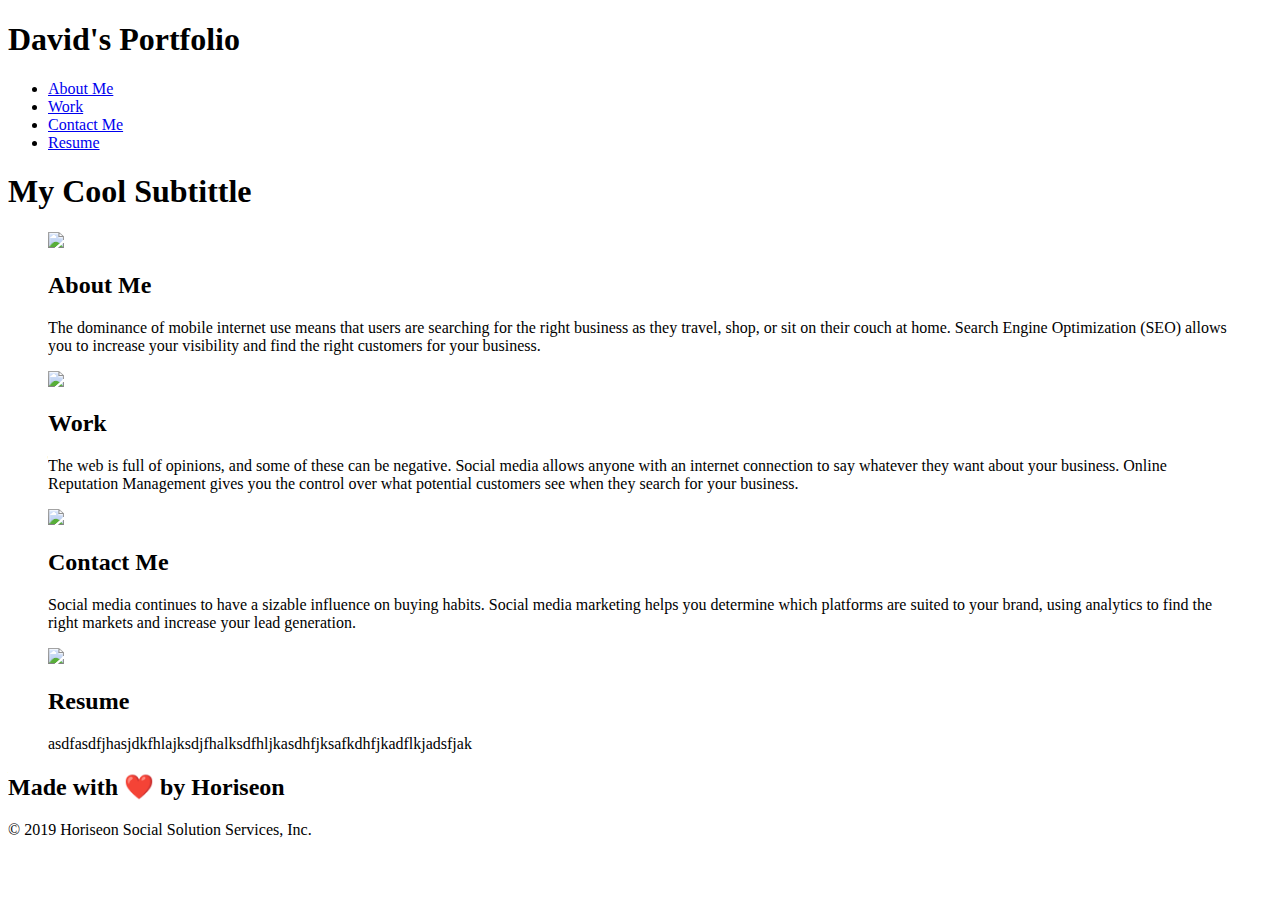
==== Portfolio.html @ 82a41f7c "Portfolio First comit" ====
<!DOCTYPE html>
<html lang="en-us">

<head>
    <meta charset="UTF-8" />
    <link rel="stylesheet" href="./assets/css/Portfolio.css">
    <title>David's Portfolio</title>
</head>

<body>
    <header class="header"> 
       <h1>David's Portfolio</h1>
        <nav> 
            <ul>
                <li>
                    <a href="#About-Me"> About Me </a>
                </li>
                <li>
                    <a href="#Work-Me">Work</a>
                </li>
                <li>
                    <a href="#Contact-Me">Contact Me</a>
                </li>
                <li><a href="#Resume">Resume</a>
                </li>
            </ul>
        </nav>
    </header class="header"> 
    <section class="hero"> 
        <h1> My Cool Subtittle </h1> 
    </section> 
    <article class="content"> 
        <figure id="About-Me" class="About-Me">
            <img src="./assets/images/about-me.jpg" class="float-left" />
            <h2>About Me</h2>
            <p>
                The dominance of mobile internet use means that users are searching for the right business as they travel, shop, or sit on their couch at home. Search Engine Optimization (SEO) allows you to increase your visibility and find the right customers for your business.
            </p>
        </figure>
        <figure id="Work-Me" class="Work-Me">
            <img src="./assets/images/Work-Me.jpg" class="float-right" />
            <h2>Work</h2>
            <p>
                The web is full of opinions, and some of these can be negative. Social media allows anyone with an internet connection to say whatever they want about your business. Online Reputation Management gives you the control over what potential customers see when they search for your business.
            </p>
        </figure>
        <figure id="Contact-Me" class="Contact-Me">
            <img src="./assets/images/Contact-Me.jpg" class="float-left" />
            <h2>Contact Me</h2>
            <p>
                Social media continues to have a sizable influence on buying habits. Social media marketing helps you determine which platforms are suited to your brand, using analytics to find the right markets and increase your lead generation.
            </p>
        </figure>
        <Figure id="Resume" class="Resume"> 
            <img src="./assets/images/Resume.jpg" class="float-right">
            <h2>Resume</h2>
            <p>
               asdfasdfjhasjdkfhlajksdjfhalksdfhljkasdhfjksafkdhfjkadflkjadsfjak
            </p>



        </Figure>
    </article>
   
    <footer class="footer"> 
        <h2>Made with ❤️️ by Horiseon</h2>
        <p>
            &copy; 2019 Horiseon Social Solution Services, Inc.
        </p>
    </footer>
</body>

</html>
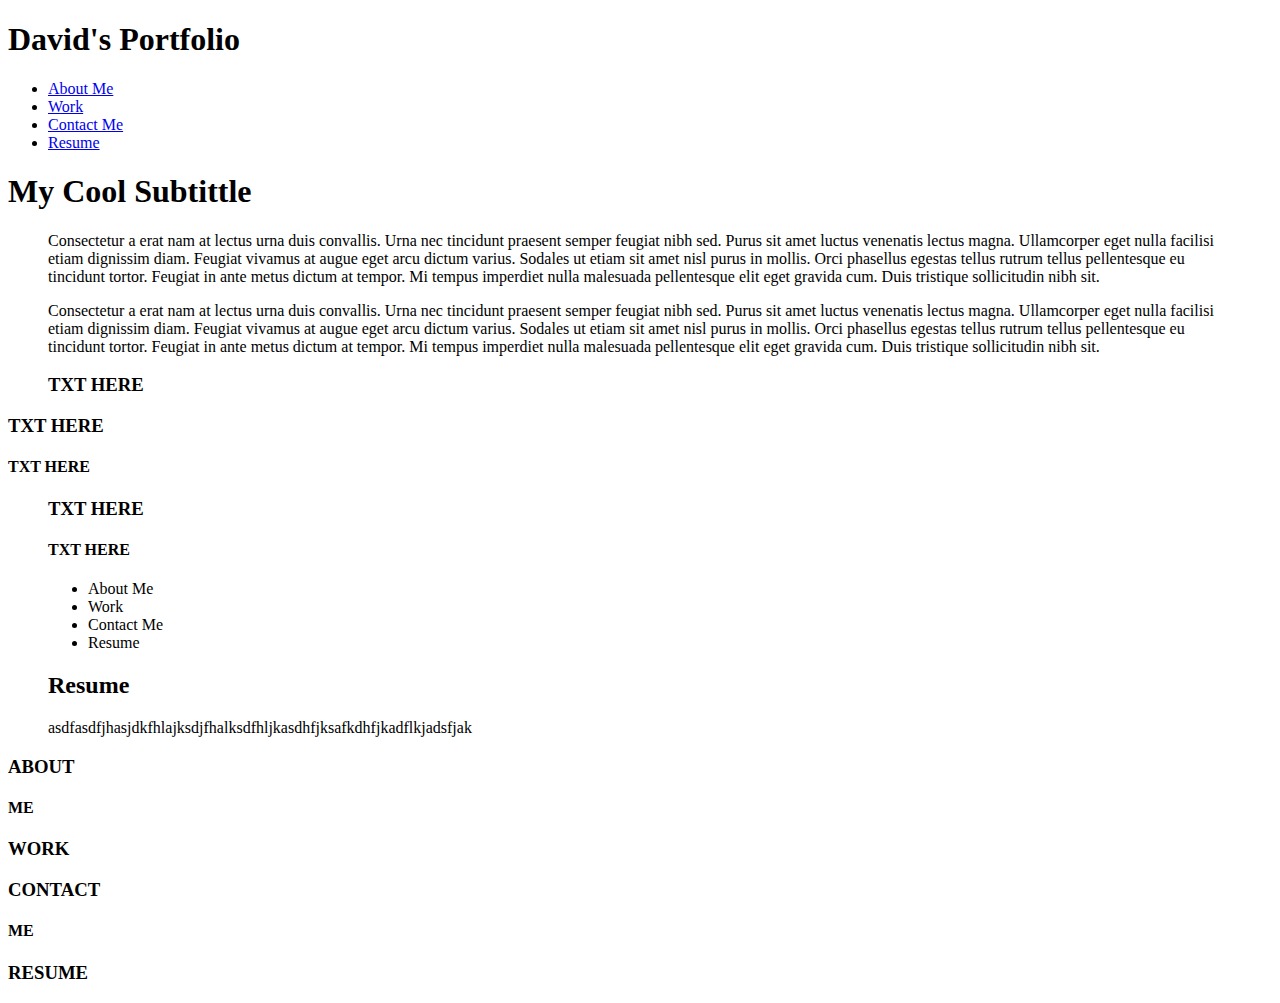
==== commit b6a4b8e0: "Portfolio Second Commit" ====
--- a/Portfolio.html
+++ b/Portfolio.html
@@ -29,44 +29,84 @@
     <section class="hero"> 
         <h1> My Cool Subtittle </h1> 
     </section> 
-    <article class="content"> 
-        <figure id="About-Me" class="About-Me">
-            <img src="./assets/images/about-me.jpg" class="float-left" />
-            <h2>About Me</h2>
+    
+    <article class="content">
+        <figure id="About-Me" class="About-Me" >
+            <h2></h2>
             <p>
-                The dominance of mobile internet use means that users are searching for the right business as they travel, shop, or sit on their couch at home. Search Engine Optimization (SEO) allows you to increase your visibility and find the right customers for your business.
-            </p>
+                Consectetur a erat nam at lectus urna duis convallis. Urna nec tincidunt praesent semper feugiat nibh sed. Purus sit amet luctus venenatis lectus magna. Ullamcorper eget nulla facilisi etiam dignissim diam. Feugiat vivamus at augue eget arcu dictum varius.
+                Sodales ut etiam sit amet nisl purus in mollis. Orci phasellus egestas tellus rutrum tellus pellentesque eu tincidunt tortor. Feugiat in ante metus dictum at tempor. Mi tempus imperdiet nulla malesuada pellentesque elit eget gravida cum. Duis tristique sollicitudin nibh sit.            </p>
+            <p>Consectetur a erat nam at lectus urna duis convallis. Urna nec tincidunt praesent semper feugiat nibh sed. Purus sit amet luctus venenatis lectus magna. Ullamcorper eget nulla facilisi etiam dignissim diam. Feugiat vivamus at augue eget arcu dictum varius.
+                Sodales ut etiam sit amet nisl purus in mollis. Orci phasellus egestas tellus rutrum tellus pellentesque eu tincidunt tortor. Feugiat in ante metus dictum at tempor. Mi tempus imperdiet nulla malesuada pellentesque elit eget gravida cum. Duis tristique sollicitudin nibh sit.
+            </p>    
         </figure>
-        <figure id="Work-Me" class="Work-Me">
-            <img src="./assets/images/Work-Me.jpg" class="float-right" />
-            <h2>Work</h2>
-            <p>
-                The web is full of opinions, and some of these can be negative. Social media allows anyone with an internet connection to say whatever they want about your business. Online Reputation Management gives you the control over what potential customers see when they search for your business.
-            </p>
+<!-------------------------begin 5 box content-------------------------------------------->
+        <figure class="Work-Me" >
+            <h3 id="big-box">TXT HERE </h3>
         </figure>
+
+        <figure2 >
+          <h3 id="small-box-set1">TXT HERE</h3>
+          <h4 id="small-box-set2">TXT HERE</h4>
+        </figure2>
+        <figure>
+            <h3 id="small-box-set1">TXT HERE</h3>
+            <h4 id="small-box-set2">TXT HERE</h4> 
+        </figure>
+       
+<!-------------------------end 5 box content---------------------------------------------- -->
+
+<!------------------------start floating contact information--------------------------------------->
         <figure id="Contact-Me" class="Contact-Me">
-            <img src="./assets/images/Contact-Me.jpg" class="float-left" />
-            <h2>Contact Me</h2>
-            <p>
-                Social media continues to have a sizable influence on buying habits. Social media marketing helps you determine which platforms are suited to your brand, using analytics to find the right markets and increase your lead generation.
-            </p>
+            <nav> 
+                <ul>
+                    <li>
+                        <a>About Me </a>
+                    </li>
+                    <li>
+                        <a>Work</a>
+                    </li>
+                    <li>
+                        <a>Contact Me</a>
+                    </li>
+                    <li><a>Resume</a>
+                    </li>
+                </ul>
+            </nav>
         </figure>
+<!---------------------------end floating contact information--------------------------------------->  
+
         <Figure id="Resume" class="Resume"> 
-            <img src="./assets/images/Resume.jpg" class="float-right">
             <h2>Resume</h2>
             <p>
                asdfasdfjhasjdkfhlajksdjfhalksdfhljkasdhfjksafkdhfjkadflkjadsfjak
             </p>
-
-
-
         </Figure>
     </article>
-   
+    <sidebar class="sidebar" >
+        <div class="sidebar-about-me" id="line1"  >
+            <h3>ABOUT</h3>
+            <h4>ME</h4>
+            <p></p>
+        </div>
+        <div class="sidebar-work" id="line1">
+            <h3 id="line3">WORK</h3>
+            <p></p>
+        </div>
+        <div class="sidebar-contact-me"id="line1">
+            <h3>CONTACT</h3>
+            <h4>ME</h4>
+            <p></p>
+        </div>
+        <div class="sidebar-resume"id="line1"> 
+            <h3>RESUME</h3>
+            <p></p>
+        </div>
+    </sidebar>
     <footer class="footer"> 
-        <h2>Made with ❤️️ by Horiseon</h2>
+        <h2></h2>
         <p>
-            &copy; 2019 Horiseon Social Solution Services, Inc.
+           
         </p>
     </footer>
 </body>
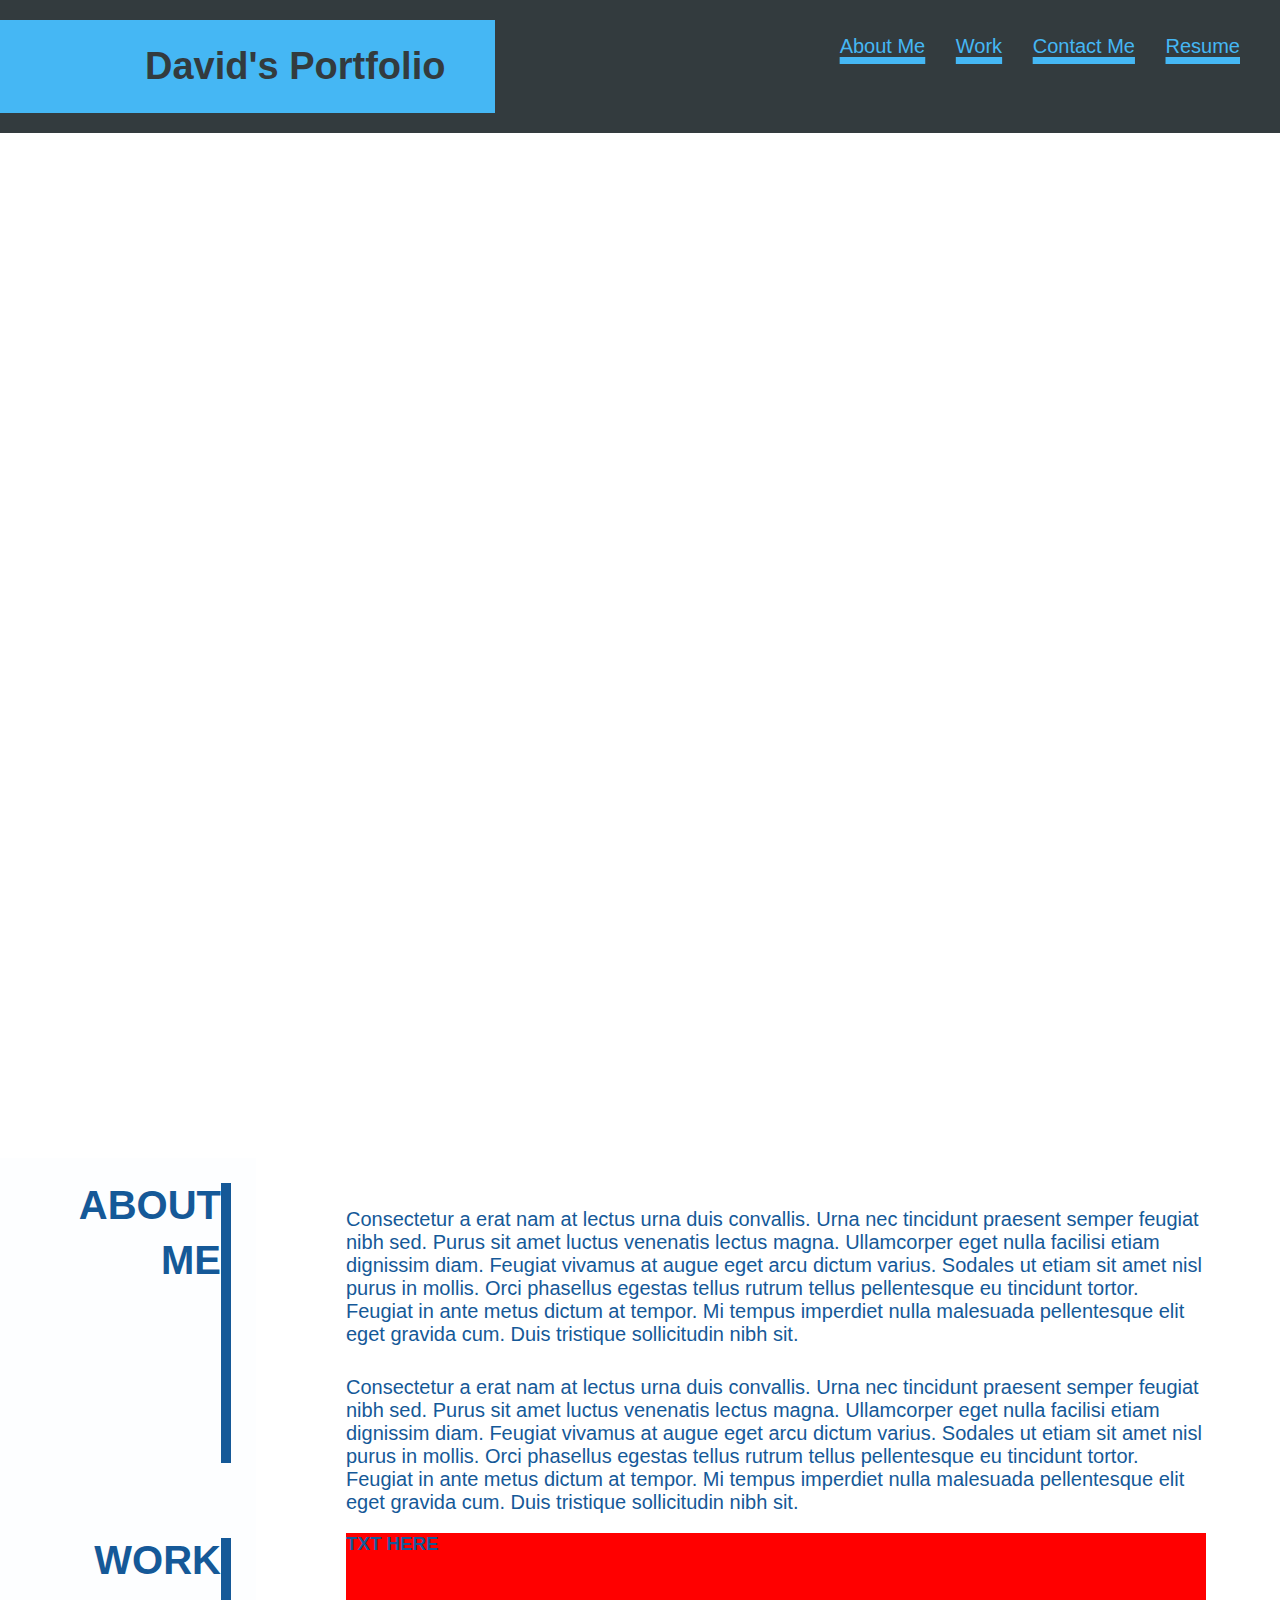
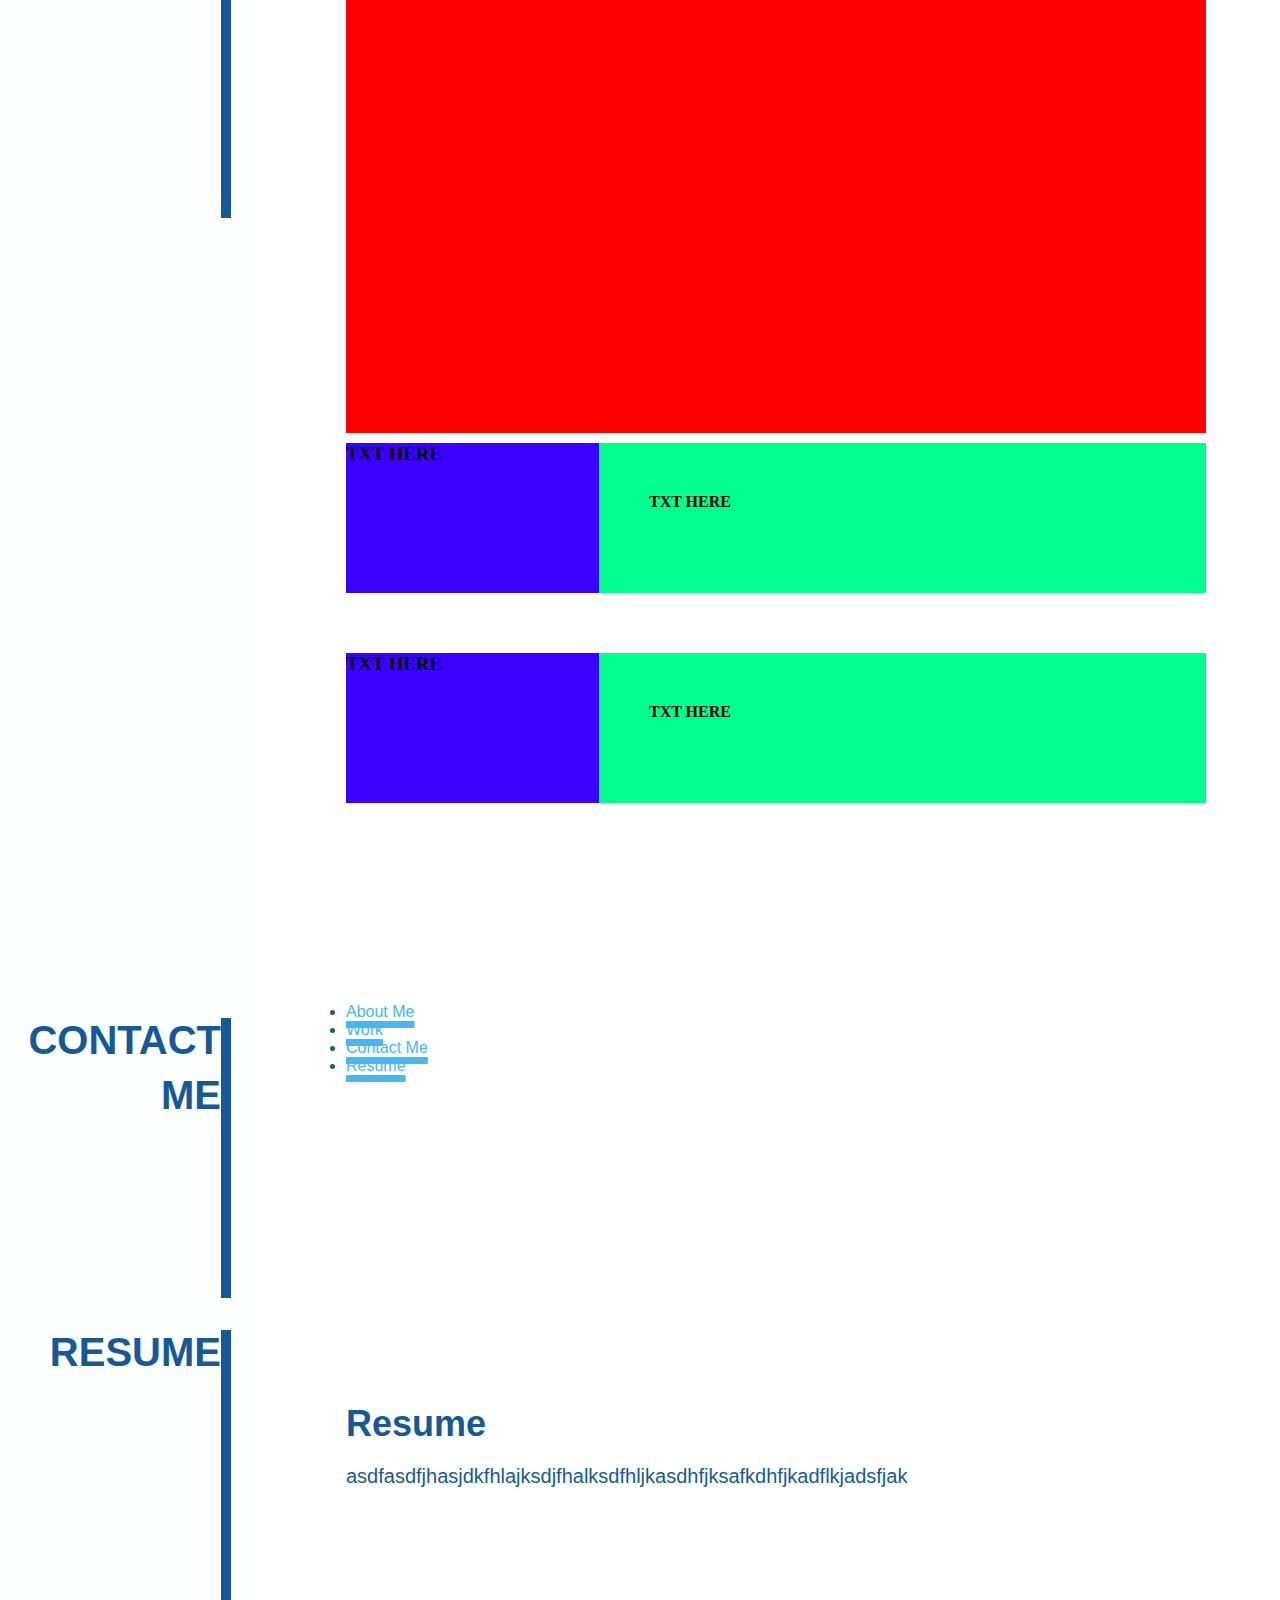
==== commit c333ec59: "Commit 3" ====
--- a/Portfolio.html
+++ b/Portfolio.html
@@ -3,14 +3,14 @@
 
 <head>
     <meta charset="UTF-8" />
-    <link rel="stylesheet" href="./assets/css/Portfolio.css">
+    <link rel="stylesheet" type="text/css" href="./Assets/css/Portfolio.css">
     <title>David's Portfolio</title>
 </head>
 
 <body>
-    <header class="header"> 
-       <h1>David's Portfolio</h1>
-        <nav> 
+    <header class="header">
+        <h1>David's Portfolio</h1>
+        <nav>
             <ul>
                 <li>
                     <a href="#About-Me"> About Me </a>
@@ -25,40 +25,48 @@
                 </li>
             </ul>
         </nav>
-    </header class="header"> 
-    <section class="hero"> 
-        <h1> My Cool Subtittle </h1> 
-    </section> 
-    
+    </header class="header">
+    <section class="hero">
+        <h1> My Cool Subtittle </h1>
+    </section>
+
     <article class="content">
-        <figure id="About-Me" class="About-Me" >
+        <figure id="About-Me" class="About-Me">
             <h2></h2>
             <p>
-                Consectetur a erat nam at lectus urna duis convallis. Urna nec tincidunt praesent semper feugiat nibh sed. Purus sit amet luctus venenatis lectus magna. Ullamcorper eget nulla facilisi etiam dignissim diam. Feugiat vivamus at augue eget arcu dictum varius.
-                Sodales ut etiam sit amet nisl purus in mollis. Orci phasellus egestas tellus rutrum tellus pellentesque eu tincidunt tortor. Feugiat in ante metus dictum at tempor. Mi tempus imperdiet nulla malesuada pellentesque elit eget gravida cum. Duis tristique sollicitudin nibh sit.            </p>
-            <p>Consectetur a erat nam at lectus urna duis convallis. Urna nec tincidunt praesent semper feugiat nibh sed. Purus sit amet luctus venenatis lectus magna. Ullamcorper eget nulla facilisi etiam dignissim diam. Feugiat vivamus at augue eget arcu dictum varius.
-                Sodales ut etiam sit amet nisl purus in mollis. Orci phasellus egestas tellus rutrum tellus pellentesque eu tincidunt tortor. Feugiat in ante metus dictum at tempor. Mi tempus imperdiet nulla malesuada pellentesque elit eget gravida cum. Duis tristique sollicitudin nibh sit.
-            </p>    
+                Consectetur a erat nam at lectus urna duis convallis. Urna nec tincidunt praesent semper feugiat nibh
+                sed. Purus sit amet luctus venenatis lectus magna. Ullamcorper eget nulla facilisi etiam dignissim diam.
+                Feugiat vivamus at augue eget arcu dictum varius.
+                Sodales ut etiam sit amet nisl purus in mollis. Orci phasellus egestas tellus rutrum tellus pellentesque
+                eu tincidunt tortor. Feugiat in ante metus dictum at tempor. Mi tempus imperdiet nulla malesuada
+                pellentesque elit eget gravida cum. Duis tristique sollicitudin nibh sit. </p>
+            <p>Consectetur a erat nam at lectus urna duis convallis. Urna nec tincidunt praesent semper feugiat nibh
+                sed. Purus sit amet luctus venenatis lectus magna. Ullamcorper eget nulla facilisi etiam dignissim diam.
+                Feugiat vivamus at augue eget arcu dictum varius.
+                Sodales ut etiam sit amet nisl purus in mollis. Orci phasellus egestas tellus rutrum tellus pellentesque
+                eu tincidunt tortor. Feugiat in ante metus dictum at tempor. Mi tempus imperdiet nulla malesuada
+                pellentesque elit eget gravida cum. Duis tristique sollicitudin nibh sit.
+            </p>
         </figure>
-<!-------------------------begin 5 box content-------------------------------------------->
-        <figure class="Work-Me" >
+        <!-------------------------begin 5 box content-------------------------------------------->
+        <figure class="Work-Me">
             <h3 id="big-box">TXT HERE </h3>
         </figure>
 
-        <figure2 >
-          <h3 id="small-box-set1">TXT HERE</h3>
-          <h4 id="small-box-set2">TXT HERE</h4>
+        <figure2>
+            <h3 id="small-box-set1">TXT HERE</h3>
+            <h4 id="small-box-set2">TXT HERE</h4>
         </figure2>
         <figure>
             <h3 id="small-box-set1">TXT HERE</h3>
-            <h4 id="small-box-set2">TXT HERE</h4> 
+            <h4 id="small-box-set2">TXT HERE</h4>
         </figure>
-       
-<!-------------------------end 5 box content---------------------------------------------- -->
 
-<!------------------------start floating contact information--------------------------------------->
+        <!-------------------------end 5 box content---------------------------------------------- -->
+
+        <!------------------------start floating contact information--------------------------------------->
         <figure id="Contact-Me" class="Contact-Me">
-            <nav> 
+            <nav>
                 <ul>
                     <li>
                         <a>About Me </a>
@@ -74,17 +82,17 @@
                 </ul>
             </nav>
         </figure>
-<!---------------------------end floating contact information--------------------------------------->  
+        <!---------------------------end floating contact information--------------------------------------->
 
-        <Figure id="Resume" class="Resume"> 
+        <Figure id="Resume" class="Resume">
             <h2>Resume</h2>
             <p>
-               asdfasdfjhasjdkfhlajksdjfhalksdfhljkasdhfjksafkdhfjkadflkjadsfjak
+                asdfasdfjhasjdkfhlajksdjfhalksdfhljkasdhfjksafkdhfjkadflkjadsfjak
             </p>
         </Figure>
     </article>
-    <sidebar class="sidebar" >
-        <div class="sidebar-about-me" id="line1"  >
+    <sidebar class="sidebar">
+        <div class="sidebar-about-me" id="line1">
             <h3>ABOUT</h3>
             <h4>ME</h4>
             <p></p>
@@ -93,22 +101,22 @@
             <h3 id="line3">WORK</h3>
             <p></p>
         </div>
-        <div class="sidebar-contact-me"id="line1">
+        <div class="sidebar-contact-me" id="line1">
             <h3>CONTACT</h3>
             <h4>ME</h4>
             <p></p>
         </div>
-        <div class="sidebar-resume"id="line1"> 
+        <div class="sidebar-resume" id="line1">
             <h3>RESUME</h3>
             <p></p>
         </div>
     </sidebar>
-    <footer class="footer"> 
+    <footer class="footer">
         <h2></h2>
         <p>
-           
+
         </p>
     </footer>
 </body>
 
-</html>
+</html>--- a/Assets/css/Portfolio.css
+++ b/Assets/css/Portfolio.css
@@ -0,0 +1,338 @@
+* {
+    box-sizing: border-box;
+    padding: 0;
+    margin: 0;
+}
+
+body {
+    background-color: #ffffff00;
+}
+
+.header {
+    padding: 20px;
+    font-family: 'Trebuchet MS', 'Lucida Sans Unicode', 'Lucida Grande', 'Lucida Sans', Arial, sans-serif;
+    background-color: #333b3e;
+    color: #333b3e;
+}
+
+.header h1 {
+/*neded to add pading to create the sorrounding square around txt, also added margin to allow 
+    positioning of the quare and txt */
+    padding :25px;
+    padding-left: 150px;
+/* added padding-left to add pixels in the left side abd be able tp move txt to the right  */
+    width: 500px;
+/*added width to be abble to extend padding */
+    margin-inline: -25px ;
+    background-color: rgb(69, 183, 244);
+    display: inline-block ;
+    font-size: 38px;
+     
+}
+
+/* .header h1 .seo {
+    color: #d9dcd6;
+} */
+
+.header nav {
+    padding-top: 15px;
+    margin-right: 20px;
+    float: right;
+    font-family: 'Gill Sans', 'Gill Sans MT', Calibri, 'Trebuchet MS', sans-serif;
+    font-size: 20px;
+}
+
+.header nav ul {
+    list-style-type: none;
+}
+
+.header nav ul li {
+    display: inline-block;
+    margin-left: 25px;
+}
+
+a {
+    color:rgb(69, 183, 244);
+    text-decoration: underline;
+    text-decoration-thickness: 7px;
+/* inserted text decoration and thickness to (a) so the changes can reflect in the header */   
+}
+
+#font{
+    font-size: 50px;
+    float:left;
+    margin-left: 50px; 
+}
+a:hover{
+    background-color: white;
+/* adding ":" to a tag can add more features to that tag */
+}
+  
+
+p {
+    font-size: 20px;
+    margin-bottom: 30px;
+}
+
+.hero {
+    height: 1000px;
+/*note, img pixels need to be more than selected in height tag , for the img to be able to respond and shrink when changing window size   */
+    width: 100%;
+    margin-bottom: 25px;
+    background-image: url("../images/BMX.jpg");
+    background-size: cover ;
+    background-repeat: no-repeat ;
+    background-position: top;
+}
+ 
+.hero h1 {
+   color: white;  
+           
+}
+
+.float-left {
+    float: left;
+    margin-right: 25px;
+}
+
+.float-right {
+    float: right;
+    margin-left: 25px;
+}
+
+.content {
+    width: 75%;
+    display: inline-block;
+    margin-left: 20px;
+}
+/*---------------------------------------------------- START SIDEBAR CONTENT------------------------------------------------ */
+.sidebar {
+    margin-right: 20px;
+    padding: 25px;
+    clear: both;
+    float: left;
+    width: 20%;
+    height: 100%;
+    font-family: 'Gill Sans', 'Gill Sans MT', Calibri, 'Trebuchet MS', sans-serif;
+    background-color: #fdfeff;
+}
+
+.sidebar-about-me {
+    margin-bottom: 32px;
+    color: #155998;
+    height: 300px;
+}
+
+#line1{
+    /* line doesnt line up with the boxes on the right, will look into adding the id to the individual divs */
+    border-right: 10px solid #155998;
+    height: 280px;
+    top:50%;
+    transform: translateY (1px);
+}
+
+.sidebar-about-me h3 {
+    font-size: 40px;
+    position: relative;
+    /* display: inline; */
+    margin-bottom: 10px;
+    text-align: right;
+}
+.sidebar-about-me h4 {
+    font-size: 40px;
+    position: relative;
+    /* display: inline; */
+    margin-bottom: 10px;
+    text-align: right;
+}
+#verticle-line {
+    content:'' ;
+    width: 10px;
+    height: 30px;
+    display: block;
+    background-color: #333b3e;
+    position: absolute;
+    
+}
+.sidebar-work {
+    margin-top: 75px;
+    color: #155998;
+    height: 300px
+}
+
+.sidebar-contact-me {
+    margin-top: 800px;
+    color: #155998;
+    height: 300px
+}
+.sidebar-resume {
+    margin-top: 32px;
+    color: #155998;
+    height: 300px
+}
+
+
+.sidebar-work h3 {
+    font-size: 40px;
+    margin-bottom: 10px;
+    text-align: right;
+}
+
+.sidebar-contact-me h3 {
+    font-size: 40px;
+    margin-bottom: 10px;
+    text-align: right;
+}
+.sidebar-contact-me h4 {
+    font-size: 40px;
+    margin-bottom: 10px;
+    text-align: right;
+}
+.sidebar-resume h3 {
+    font-size: 40px;
+    margin-bottom: 10px;
+    text-align: right;
+}
+
+
+/*--------------------------------------END SIDEBAR CONTENT--------------------------------------------*/
+.About-Me {
+    margin-bottom: 25px;
+    padding:50px;
+    height: 300px;
+    font-family: 'Gill Sans', 'Gill Sans MT', Calibri, 'Trebuchet MS', sans-serif;
+    background-color: #ffffff;
+    color: #155998;
+
+}
+
+.Work-Me {
+    margin-bottom: 20px;
+    padding: 50px;
+    height: 500px;
+    font-family: 'Gill Sans', 'Gill Sans MT', Calibri, 'Trebuchet MS', sans-serif;
+    background-color: #ffffff;
+    color: #155998;
+}
+.figure2{
+    
+    height: 500px;
+}
+.box-position{
+    float: left;
+}
+
+#big-box {
+  background-color: red;
+  height: 500px;
+  width: 100%;
+  margin-bottom: 50px; 
+  
+  }
+
+#small-box-set1 {
+    background-color: rgb(60, 0, 255);
+    height: 150px;
+    width: 607.03px;
+    margin-top: 60px;
+    margin-left: 50px;
+}
+
+#small-box-set2 {
+    background-color: rgb(0, 255, 140);
+    margin-top: -150px;
+    margin-right: 50px;
+    padding: 50px;
+    height: 150px;
+    width: 607.03px ;
+    float: right;
+}
+ /*--------------------------contact me floating content start ----------------- */
+ .figure nav {
+    padding-top: 15px;
+    margin-right: 20px;
+    float: right;
+    font-family: 'Gill Sans', 'Gill Sans MT', Calibri, 'Trebuchet MS', sans-serif;
+    font-size: 20px;
+}
+
+.figure nav ul {
+    list-style-type: none;
+}
+
+.figure nav ul li {
+    display: inline-block;
+    margin-left: 25px;
+}
+
+a {
+    color:rgb(69, 183, 244);
+    text-decoration: underline;
+    text-decoration-thickness: 7px;
+/* inserted text decoration and thickness to (a) so the changes can reflect in the header */   
+}
+
+#font{
+    font-size: 50px;
+    float:left;
+    margin-left: 50px; 
+}
+a:hover{
+    background-color: white;
+/* adding ":" to a tag can add more features to that tag */
+}
+  
+/*---------------------------contact me floating content end ------------------- */
+
+.Contact-Me {
+    margin-top: 150px;
+    margin-bottom: 100px;
+    padding: 50px;
+    height: 300px;
+    font-family: 'Gill Sans', 'Gill Sans MT', Calibri, 'Trebuchet MS', sans-serif;
+    background-color: #ffffff;
+    color: #155998;
+}
+
+.Resume {
+    margin-bottom: 20px;
+    padding: 50px;
+    height: 300px;
+    font-family: 'Gill Sans', 'Gill Sans MT', Calibri, 'Trebuchet MS', sans-serif;
+    background-color: #ffffff;
+    color: #155998;
+
+}
+
+
+.about-me h2 {
+    margin-bottom: 20px;
+    font-size: 36px;
+}
+
+.Work-Me h2 {
+    margin-bottom: 20px;
+    font-size: 36px;
+}
+
+.Contact-Me h2 {
+    margin-bottom: 20px;
+    font-size: 36px;
+}
+
+.Resume h2 {
+    margin-bottom: 20px;
+    font-size: 36px;
+}
+
+.footer {
+    padding: 30px;
+    clear: both;
+    font-family: 'Trebuchet MS', 'Lucida Sans Unicode', 'Lucida Grande', 'Lucida Sans', Arial, sans-serif;
+    text-align: center;
+}
+
+.footer h2 {
+    font-size: 20px;
+}
+
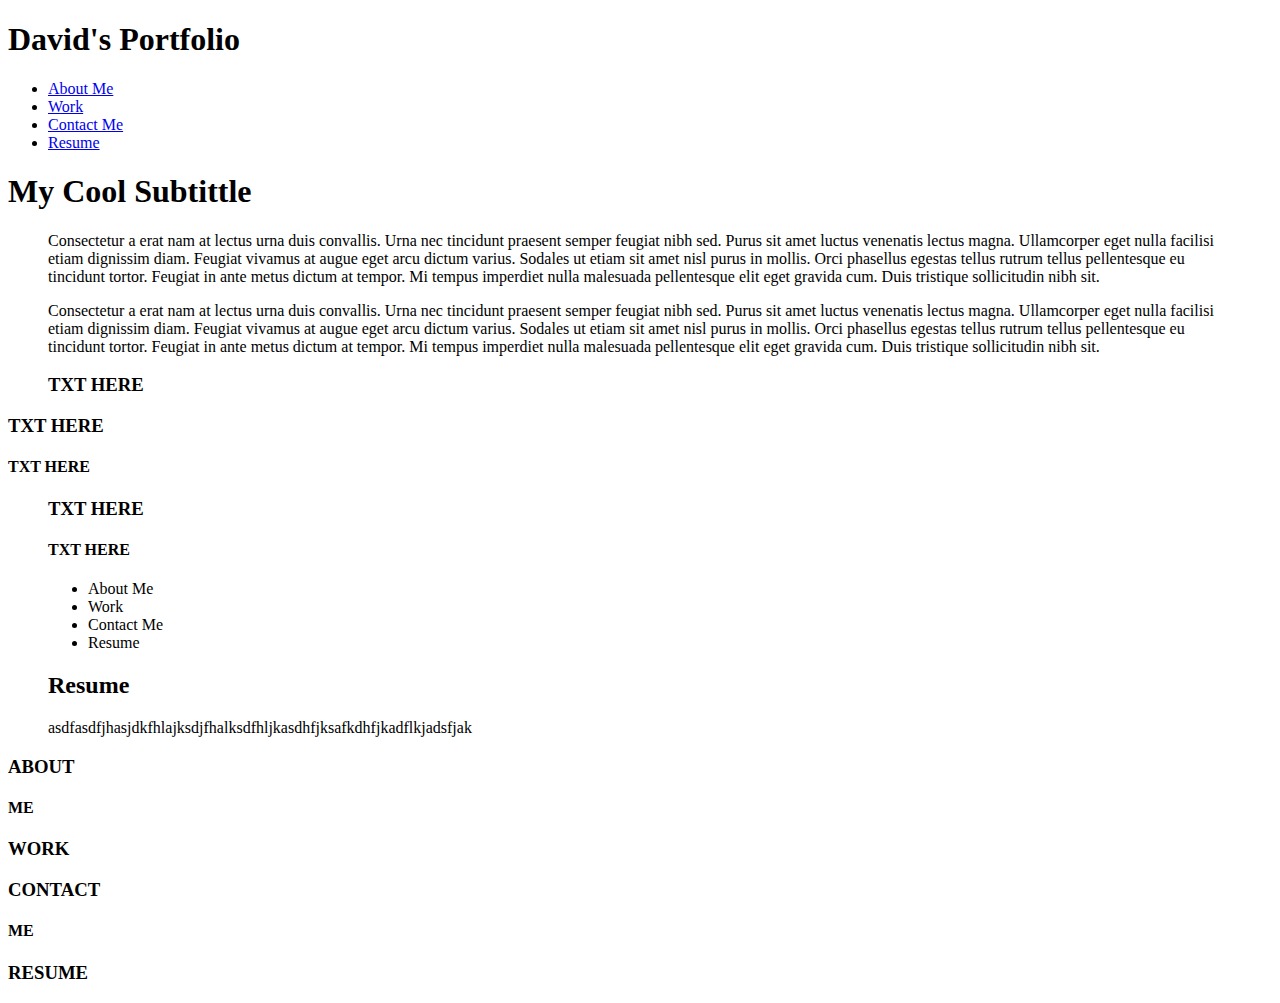
==== commit 78cdf680: "Format commit" ====
--- a/Portfolio.html
+++ b/Portfolio.html
@@ -3,7 +3,7 @@
 
 <head>
     <meta charset="UTF-8" />
-    <link rel="stylesheet" type="text/css" href="./Assets/css/Portfolio.css">
+    <link rel="stylesheet" type="text/css" href="./assets/css/portfolio.css">
     <title>David's Portfolio</title>
 </head>
 
